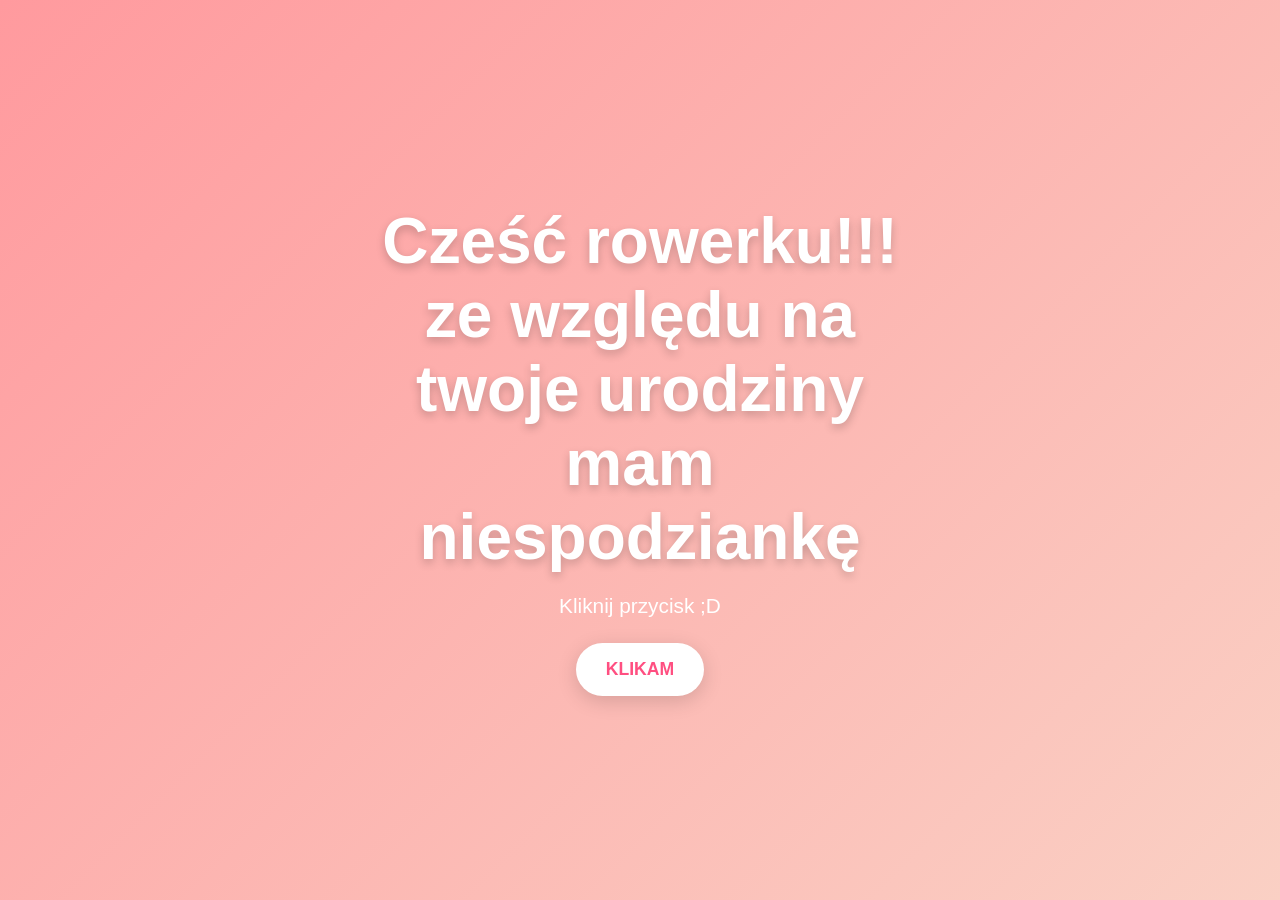
==== index.html @ ba171fe3 "Add files via upload" ====
<!DOCTYPE html>
<html lang="pl">
<head>
    <meta charset="UTF-8">
    <meta name="viewport" content="width=device-width, initial-scale=1.0">
    <title>Wszystkiego Najlepszego!</title>
    <link rel="stylesheet" href="style.css">
</head>
<body class="landing">

    <div class="container">
        <h1>Cześć rowerku!!! ze względu na twoje urodziny mam niespodziankę</h1>
        <p>Kliknij przycisk ;D</p>

        <a href="zyczenia.html" class="btn">
            KLIKAM
        </a>
    </div>

</body>
</html>
---- style.css ----
*{
    margin:0;
    padding:0;
    box-sizing:border-box;
    font-family:'Segoe UI',sans-serif;
}
#odkogo {
    font-family: Apple Chancery, cursive;
    background-color:#c97679 ;
    border-radius: 10px;
}
body{
    min-height:100vh;
    background:linear-gradient(135deg,#ff9a9e,#fad0c4);
    overflow-x:hidden;
}

/* STRONA GŁÓWNA */

.landing{
    display:flex;
    justify-content:center;
    align-items:center;
    min-height:100vh;
    padding:20px;
}

.container{
    text-align:center;
    color:white;
    max-width:600px;
}

.container h1{
    font-size:clamp(2rem,8vw,4rem);
    margin-bottom:20px;
    text-shadow:0 4px 10px rgba(0,0,0,.2);
}

.container p{
    font-size:clamp(1rem,4vw,1.3rem);
    margin-bottom:25px;
}

.btn{
    display:inline-block;
    padding:16px 30px;
    background:white;
    color:#ff4f81;
    text-decoration:none;
    border-radius:50px;
    font-size:1.1rem;
    font-weight:bold;
    transition:.3s;
    box-shadow:0 5px 20px rgba(0,0,0,.15);
}

.btn:hover{
    transform:scale(1.05);
}

/* STRONA Z ŻYCZENIAMI */

.birthday-box{
    text-align:center;
    color:white;
    padding:40px 20px;
}

.birthday-box h1{
    font-size:clamp(2rem,8vw,4rem);
    margin-bottom:20px;
    text-shadow:0 4px 10px rgba(0,0,0,.2);
}

.birthday-box p{
    max-width:800px;
    margin:15px auto;
    font-size:clamp(1rem,4vw,1.4rem);
    line-height:1.7;
}

/* GALERIA */

.gallery{
    display:flex;
    overflow-x:auto;
    scroll-snap-type:x mandatory;
    gap:15px;
    padding:20px;
    margin-bottom:40px;

    -webkit-overflow-scrolling:touch;
    scrollbar-width:none;
}

.gallery::-webkit-scrollbar{
    display:none;
}

.gallery img{
    flex:0 0 85%;
    max-width:500px;

    height:auto;
    object-fit:contain;

    border-radius:20px;
    box-shadow:0 5px 20px rgba(0,0,0,.25);

    scroll-snap-align:center;
}

.gallery img:hover{
    transform:scale(1.03);
}

/* PRZYCISK MUZYKI */

#playMusic{
    position:fixed;
    bottom:20px;
    right:20px;

    background:#1DB954;
    color:white;

    border:none;
    border-radius:999px;

    padding:15px 25px;

    font-size:1rem;
    font-weight:bold;

    cursor:pointer;

    box-shadow:0 5px 25px rgba(29,185,84,.4);

    transition:.3s;

    z-index:9999;
}

#playMusic:hover{
    transform:scale(1.05);
    box-shadow:0 8px 30px rgba(29,185,84,.6);
}

#playMusic:active{
    transform:scale(.95);
}

#playMusic:disabled{
    opacity:.9;
    cursor:default;
}

/* KONFETTI */

#confetti{
    position:fixed;
    inset:0;
    width:100%;
    height:100%;
    pointer-events:none;
    z-index:1;
}

/* ZAWARTOŚĆ NAD KONFETTI */

.birthday-box,
.gallery{
    position:relative;
    z-index:2;
}

/* TABLETY */

@media (max-width:768px){

    .birthday-box{
        padding:30px 15px;
    }

    .btn{
        width:100%;
        max-width:280px;
    }

    .gallery img{
        flex:0 0 90%;
    }

    #playMusic{
        left:50%;
        right:auto;
        bottom:15px;

        width:90%;
        max-width:320px;

        transform:translateX(-50%);
    }

    #playMusic:hover{
        transform:translateX(-50%);
    }
}

/* MAŁE TELEFONY */

@media (max-width:480px){

    .birthday-box h1{
        font-size:2rem;
    }

    .birthday-box p{
        text-align:left;
    }

    .gallery img{
        flex:0 0 95%;
    }
}
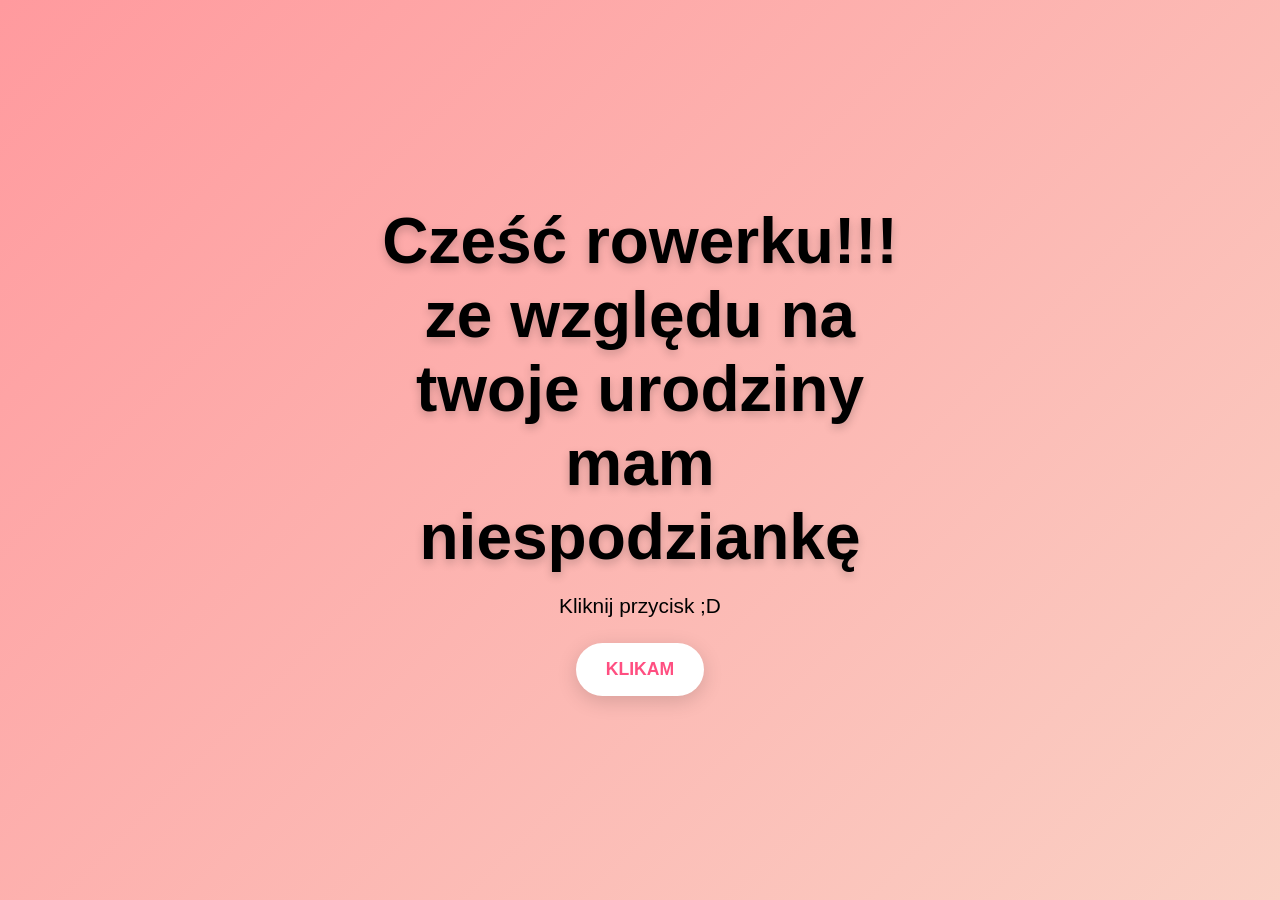
==== commit 0999b913: "Add files via upload" ====
--- a/index.html
+++ b/index.html
@@ -1,6 +1,9 @@
 <!DOCTYPE html>
 <html lang="pl">
 <head>
+<meta name="theme-color" content="#ff9a9e">
+<meta name="apple-mobile-web-app-capable" content="yes">
+<meta name="apple-mobile-web-app-status-bar-style" content="black-translucent">
     <meta charset="UTF-8">
     <meta name="viewport" content="width=device-width, initial-scale=1.0">
     <title>Wszystkiego Najlepszego!</title>
--- a/style.css
+++ b/style.css
@@ -1,18 +1,43 @@
+html,
+body{
+    width:100%;
+    min-height:100%;
+    margin:0;
+    padding:0;
+ background:linear-gradient(135deg,#ff9a9e,#fad0c4);
+}
+body{
+    margin:0;
+    min-height:100vh;
+    min-height:100dvh;
+    background:linear-gradient(135deg,#ff9a9e,#fad0c4);
+}
+
 *{
     margin:0;
     padding:0;
     box-sizing:border-box;
     font-family:'Segoe UI',sans-serif;
 }
-#odkogo {
-    font-family: Apple Chancery, cursive;
-    background-color:#c97679 ;
-    border-radius: 10px;
-}
-body{
-    min-height:100vh;
-    background:linear-gradient(135deg,#ff9a9e,#fad0c4);
-    overflow-x:hidden;
+
+
+
+/* NAPIS OD KOGO */
+
+#odkogo{
+    display:inline-block;
+    margin-top:20px;
+    padding:12px 20px;
+
+    background:#c97679;
+    color:white;
+
+    font-family:cursive;
+    font-size:1.2rem;
+
+    border-radius:12px;
+
+    box-shadow:0 4px 12px rgba(0,0,0,.15);
 }
 
 /* STRONA GŁÓWNA */
@@ -22,12 +47,12 @@
     justify-content:center;
     align-items:center;
     min-height:100vh;
+    min-height:100dvh;
     padding:20px;
 }
 
 .container{
     text-align:center;
-    color:white;
     max-width:600px;
 }
 
@@ -45,14 +70,19 @@
 .btn{
     display:inline-block;
     padding:16px 30px;
+
     background:white;
     color:#ff4f81;
+
     text-decoration:none;
-    border-radius:50px;
     font-size:1.1rem;
     font-weight:bold;
+
+    border-radius:50px;
+
+    box-shadow:0 5px 20px rgba(0,0,0,.15);
+
     transition:.3s;
-    box-shadow:0 5px 20px rgba(0,0,0,.15);
 }
 
 .btn:hover{
@@ -63,8 +93,9 @@
 
 .birthday-box{
     text-align:center;
-    color:white;
     padding:40px 20px;
+    position:relative;
+    z-index:2;
 }
 
 .birthday-box h1{
@@ -76,6 +107,7 @@
 .birthday-box p{
     max-width:800px;
     margin:15px auto;
+
     font-size:clamp(1rem,4vw,1.4rem);
     line-height:1.7;
 }
@@ -84,14 +116,21 @@
 
 .gallery{
     display:flex;
+    align-items:center;
+
     overflow-x:auto;
     scroll-snap-type:x mandatory;
+
     gap:15px;
     padding:20px;
-    margin-bottom:40px;
+
+    margin-bottom:90px;
 
     -webkit-overflow-scrolling:touch;
     scrollbar-width:none;
+
+    position:relative;
+    z-index:2;
 }
 
 .gallery::-webkit-scrollbar{
@@ -101,14 +140,15 @@
 .gallery img{
     flex:0 0 85%;
     max-width:500px;
-
+    width:100%;
     height:auto;
-    object-fit:contain;
 
     border-radius:20px;
     box-shadow:0 5px 20px rgba(0,0,0,.25);
 
     scroll-snap-align:center;
+
+    transition:.3s;
 }
 
 .gallery img:hover{
@@ -152,7 +192,7 @@
 }
 
 #playMusic:disabled{
-    opacity:.9;
+    opacity:.95;
     cursor:default;
 }
 
@@ -161,18 +201,13 @@
 #confetti{
     position:fixed;
     inset:0;
+
     width:100%;
     height:100%;
+
     pointer-events:none;
+
     z-index:1;
-}
-
-/* ZAWARTOŚĆ NAD KONFETTI */
-
-.birthday-box,
-.gallery{
-    position:relative;
-    z-index:2;
 }
 
 /* TABLETY */
@@ -195,7 +230,6 @@
     #playMusic{
         left:50%;
         right:auto;
-        bottom:15px;
 
         width:90%;
         max-width:320px;
@@ -223,4 +257,10 @@
     .gallery img{
         flex:0 0 95%;
     }
+
+    #odkogo{
+        width:100%;
+        text-align:center;
+        font-size:1rem;
+    }
 }
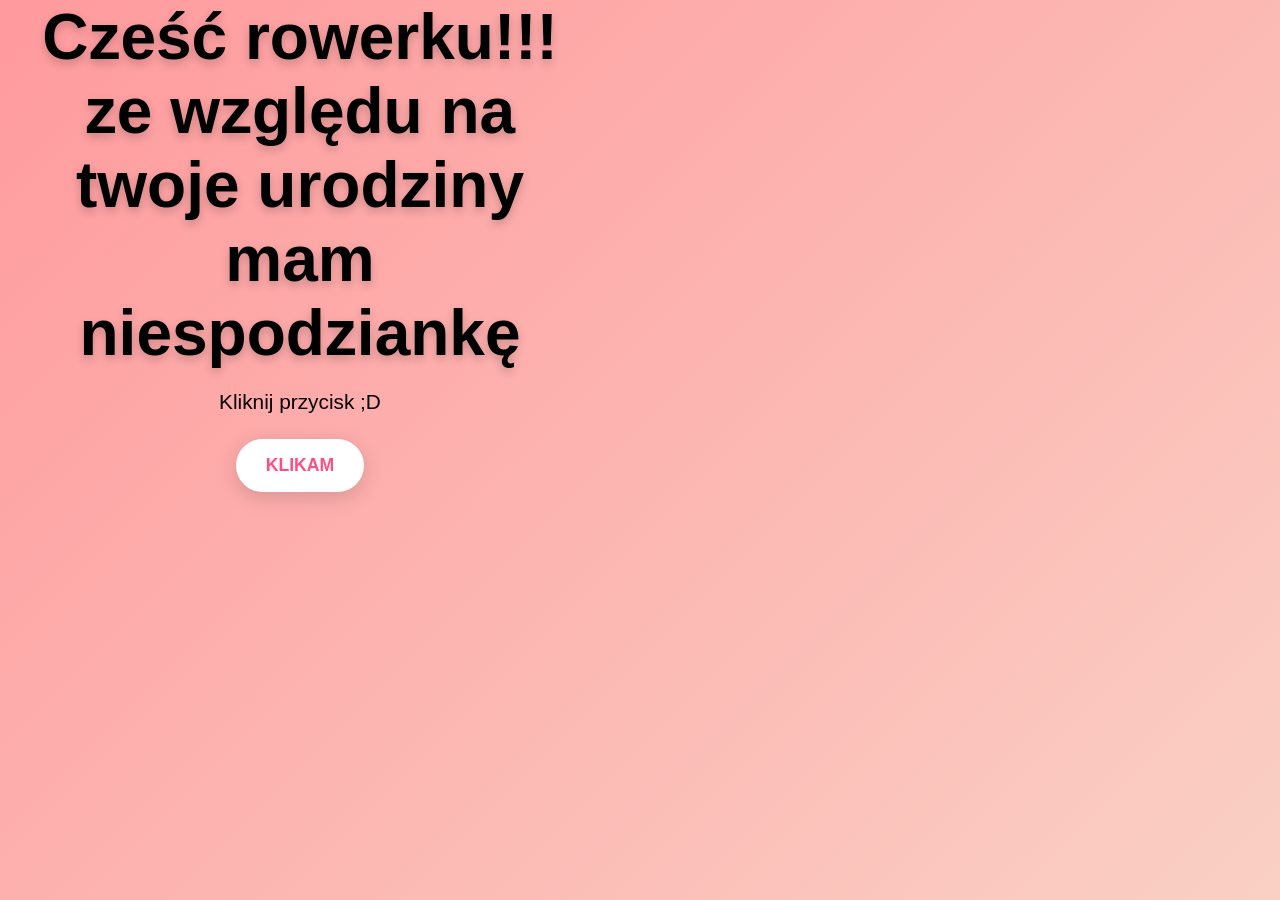
==== commit 1550dfbb: "Update index.html" ====
--- a/index.html
+++ b/index.html
@@ -9,7 +9,7 @@
     <title>Wszystkiego Najlepszego!</title>
     <link rel="stylesheet" href="style.css">
 </head>
-<body class="landing">
+<body>
 
     <div class="container">
         <h1>Cześć rowerku!!! ze względu na twoje urodziny mam niespodziankę</h1>
@@ -21,4 +21,4 @@
     </div>
 
 </body>
-</html>+</html>
--- a/style.css
+++ b/style.css
@@ -1,266 +1,223 @@
-html,
-body{
-    width:100%;
-    min-height:100%;
-    margin:0;
-    padding:0;
- background:linear-gradient(135deg,#ff9a9e,#fad0c4);
-}
-body{
-    margin:0;
-    min-height:100vh;
-    min-height:100dvh;
-    background:linear-gradient(135deg,#ff9a9e,#fad0c4);
-}
-
-*{
-    margin:0;
-    padding:0;
-    box-sizing:border-box;
-    font-family:'Segoe UI',sans-serif;
-}
-
-
+/* GLOBALNE RESETY + TŁO */
+html, body {
+    margin: 0;
+    padding: 0;
+    height: 100%;
+    background: linear-gradient(135deg,#ff9a9e,#fad0c4);
+    background-attachment: fixed; /* KLUCZ DO USUNIĘCIA PASKÓW */
+    background-size: cover;
+}
+
+/* Wymuszenie pełnej wysokości na telefonach */
+body {
+    min-height: 100dvh;
+}
+
+/* RESET */
+* {
+    margin: 0;
+    padding: 0;
+    box-sizing: border-box;
+    font-family: 'Segoe UI', sans-serif;
+}
 
 /* NAPIS OD KOGO */
-
-#odkogo{
-    display:inline-block;
-    margin-top:20px;
-    padding:12px 20px;
-
-    background:#c97679;
-    color:white;
-
-    font-family:cursive;
-    font-size:1.2rem;
-
-    border-radius:12px;
-
-    box-shadow:0 4px 12px rgba(0,0,0,.15);
+#odkogo {
+    display: inline-block;
+    margin-top: 20px;
+    padding: 12px 20px;
+    background: #c97679;
+    color: white;
+    font-family: cursive;
+    font-size: 1.2rem;
+    border-radius: 12px;
+    box-shadow: 0 4px 12px rgba(0,0,0,.15);
 }
 
 /* STRONA GŁÓWNA */
-
-.landing{
-    display:flex;
-    justify-content:center;
-    align-items:center;
-    min-height:100vh;
-    min-height:100dvh;
-    padding:20px;
-}
-
-.container{
-    text-align:center;
-    max-width:600px;
-}
-
-.container h1{
-    font-size:clamp(2rem,8vw,4rem);
-    margin-bottom:20px;
-    text-shadow:0 4px 10px rgba(0,0,0,.2);
-}
-
-.container p{
-    font-size:clamp(1rem,4vw,1.3rem);
-    margin-bottom:25px;
-}
-
-.btn{
-    display:inline-block;
-    padding:16px 30px;
-
-    background:white;
-    color:#ff4f81;
-
-    text-decoration:none;
-    font-size:1.1rem;
-    font-weight:bold;
-
-    border-radius:50px;
-
-    box-shadow:0 5px 20px rgba(0,0,0,.15);
-
-    transition:.3s;
-}
-
-.btn:hover{
-    transform:scale(1.05);
+.landing {
+    display: flex;
+    justify-content: center;
+    align-items: center;
+    min-height: 100dvh;
+    padding: 20px;
+}
+
+.container {
+    text-align: center;
+    max-width: 600px;
+}
+
+.container h1 {
+    font-size: clamp(2rem, 8vw, 4rem);
+    margin-bottom: 20px;
+    text-shadow: 0 4px 10px rgba(0,0,0,.2);
+}
+
+.container p {
+    font-size: clamp(1rem, 4vw, 1.3rem);
+    margin-bottom: 25px;
+}
+
+.btn {
+    display: inline-block;
+    padding: 16px 30px;
+    background: white;
+    color: #ff4f81;
+    text-decoration: none;
+    font-size: 1.1rem;
+    font-weight: bold;
+    border-radius: 50px;
+    box-shadow: 0 5px 20px rgba(0,0,0,.15);
+    transition: .3s;
+}
+
+.btn:hover {
+    transform: scale(1.05);
 }
 
 /* STRONA Z ŻYCZENIAMI */
-
-.birthday-box{
-    text-align:center;
-    padding:40px 20px;
-    position:relative;
-    z-index:2;
-}
-
-.birthday-box h1{
-    font-size:clamp(2rem,8vw,4rem);
-    margin-bottom:20px;
-    text-shadow:0 4px 10px rgba(0,0,0,.2);
-}
-
-.birthday-box p{
-    max-width:800px;
-    margin:15px auto;
-
-    font-size:clamp(1rem,4vw,1.4rem);
-    line-height:1.7;
+.birthday-box {
+    text-align: center;
+    padding: 40px 20px;
+    position: relative;
+    z-index: 2;
+}
+
+.birthday-box h1 {
+    font-size: clamp(2rem, 8vw, 4rem);
+    margin-bottom: 20px;
+    text-shadow: 0 4px 10px rgba(0,0,0,.2);
+}
+
+.birthday-box p {
+    max-width: 800px;
+    margin: 15px auto;
+    font-size: clamp(1rem, 4vw, 1.4rem);
+    line-height: 1.7;
 }
 
 /* GALERIA */
-
-.gallery{
-    display:flex;
-    align-items:center;
-
-    overflow-x:auto;
-    scroll-snap-type:x mandatory;
-
-    gap:15px;
-    padding:20px;
-
-    margin-bottom:90px;
-
-    -webkit-overflow-scrolling:touch;
-    scrollbar-width:none;
-
-    position:relative;
-    z-index:2;
-}
-
-.gallery::-webkit-scrollbar{
-    display:none;
-}
-
-.gallery img{
-    flex:0 0 85%;
-    max-width:500px;
-    width:100%;
-    height:auto;
-
-    border-radius:20px;
-    box-shadow:0 5px 20px rgba(0,0,0,.25);
-
-    scroll-snap-align:center;
-
-    transition:.3s;
-}
-
-.gallery img:hover{
-    transform:scale(1.03);
+.gallery {
+    display: flex;
+    align-items: center;
+    overflow-x: auto;
+    scroll-snap-type: x mandatory;
+    gap: 15px;
+    padding: 20px;
+    margin-bottom: 90px;
+    -webkit-overflow-scrolling: touch;
+    scrollbar-width: none;
+    position: relative;
+    z-index: 2;
+}
+
+.gallery::-webkit-scrollbar {
+    display: none;
+}
+
+.gallery img {
+    flex: 0 0 85%;
+    max-width: 500px;
+    width: 100%;
+    height: auto;
+    border-radius: 20px;
+    box-shadow: 0 5px 20px rgba(0,0,0,.25);
+    scroll-snap-align: center;
+    transition: .3s;
+}
+
+.gallery img:hover {
+    transform: scale(1.03);
 }
 
 /* PRZYCISK MUZYKI */
-
-#playMusic{
-    position:fixed;
-    bottom:20px;
-    right:20px;
-
-    background:#1DB954;
-    color:white;
-
-    border:none;
-    border-radius:999px;
-
-    padding:15px 25px;
-
-    font-size:1rem;
-    font-weight:bold;
-
-    cursor:pointer;
-
-    box-shadow:0 5px 25px rgba(29,185,84,.4);
-
-    transition:.3s;
-
-    z-index:9999;
-}
-
-#playMusic:hover{
-    transform:scale(1.05);
-    box-shadow:0 8px 30px rgba(29,185,84,.6);
-}
-
-#playMusic:active{
-    transform:scale(.95);
-}
-
-#playMusic:disabled{
-    opacity:.95;
-    cursor:default;
+#playMusic {
+    position: fixed;
+    bottom: 20px;
+    right: 20px;
+    background: #1DB954;
+    color: white;
+    border: none;
+    border-radius: 999px;
+    padding: 15px 25px;
+    font-size: 1rem;
+    font-weight: bold;
+    cursor: pointer;
+    box-shadow: 0 5px 25px rgba(29,185,84,.4);
+    transition: .3s;
+    z-index: 9999;
+}
+
+#playMusic:hover {
+    transform: scale(1.05);
+    box-shadow: 0 8px 30px rgba(29,185,84,.6);
+}
+
+#playMusic:active {
+    transform: scale(.95);
+}
+
+#playMusic:disabled {
+    opacity: .95;
+    cursor: default;
 }
 
 /* KONFETTI */
-
-#confetti{
-    position:fixed;
-    inset:0;
-
-    width:100%;
-    height:100%;
-
-    pointer-events:none;
-
-    z-index:1;
+#confetti {
+    position: fixed;
+    inset: 0;
+    width: 100%;
+    height: 100%;
+    pointer-events: none;
+    z-index: 1;
 }
 
 /* TABLETY */
-
-@media (max-width:768px){
-
-    .birthday-box{
-        padding:30px 15px;
-    }
-
-    .btn{
-        width:100%;
-        max-width:280px;
-    }
-
-    .gallery img{
-        flex:0 0 90%;
-    }
-
-    #playMusic{
-        left:50%;
-        right:auto;
-
-        width:90%;
-        max-width:320px;
-
-        transform:translateX(-50%);
-    }
-
-    #playMusic:hover{
-        transform:translateX(-50%);
+@media (max-width: 768px) {
+    .birthday-box {
+        padding: 30px 15px;
+    }
+
+    .btn {
+        width: 100%;
+        max-width: 280px;
+    }
+
+    .gallery img {
+        flex: 0 0 90%;
+    }
+
+    #playMusic {
+        left: 50%;
+        right: auto;
+        width: 90%;
+        max-width: 320px;
+        transform: translateX(-50%);
+    }
+
+    #playMusic:hover {
+        transform: translateX(-50%);
     }
 }
 
 /* MAŁE TELEFONY */
-
-@media (max-width:480px){
-
-    .birthday-box h1{
-        font-size:2rem;
-    }
-
-    .birthday-box p{
-        text-align:left;
-    }
-
-    .gallery img{
-        flex:0 0 95%;
-    }
-
-    #odkogo{
-        width:100%;
-        text-align:center;
-        font-size:1rem;
-    }
-}+@media (max-width: 480px) {
+    .birthday-box h1 {
+        font-size: 2rem;
+    }
+
+    .birthday-box p {
+        text-align: left;
+    }
+
+    .gallery img {
+        flex: 0 0 95%;
+    }
+
+    #odkogo {
+        width: 100%;
+        text-align: center;
+        font-size: 1rem;
+    }
+}
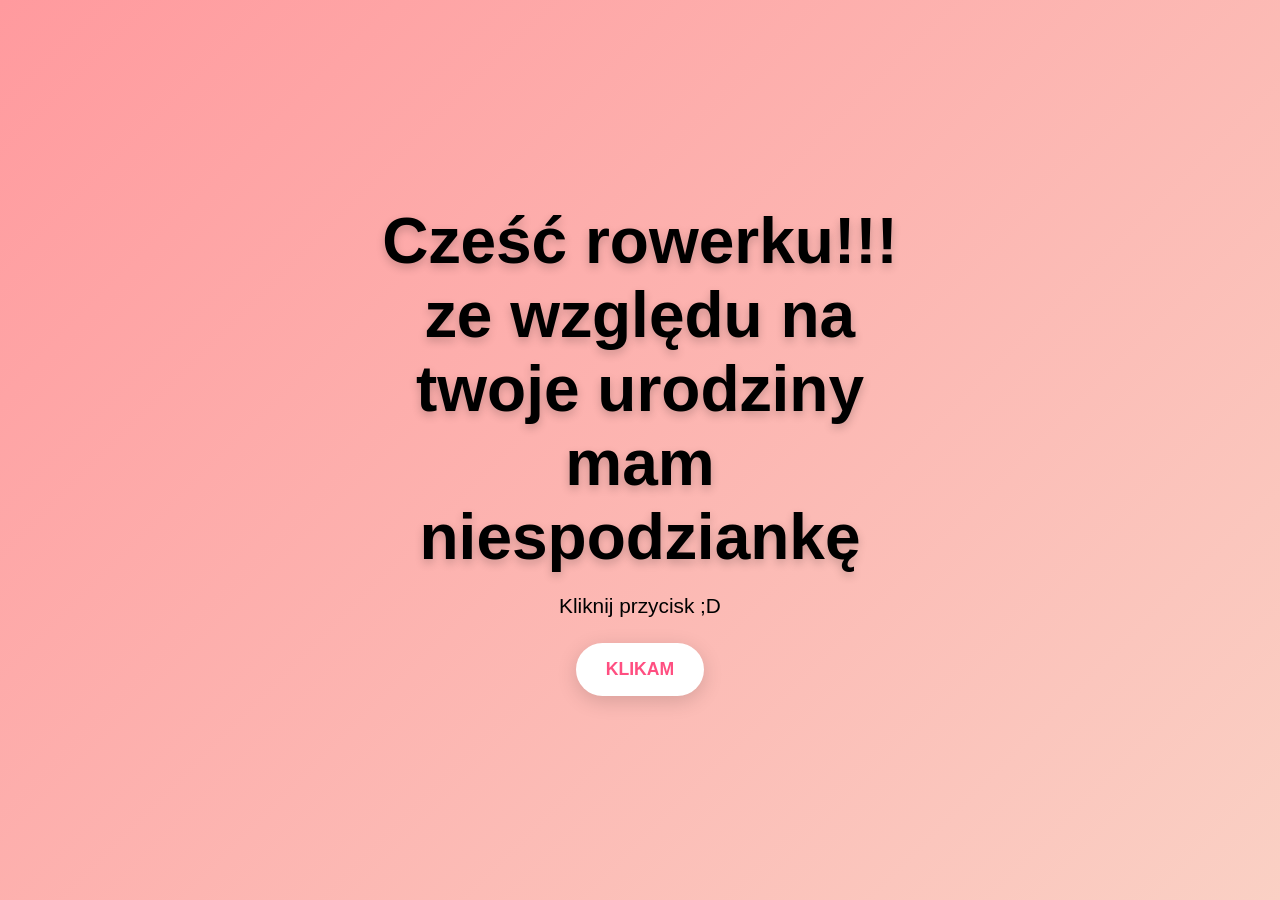
==== commit 6f93af73: "Add files via upload" ====
--- a/index.html
+++ b/index.html
@@ -9,7 +9,7 @@
     <title>Wszystkiego Najlepszego!</title>
     <link rel="stylesheet" href="style.css">
 </head>
-<body>
+<body class="landing">
 
     <div class="container">
         <h1>Cześć rowerku!!! ze względu na twoje urodziny mam niespodziankę</h1>
@@ -21,4 +21,4 @@
     </div>
 
 </body>
-</html>
+</html>
--- a/style.css
+++ b/style.css
@@ -1,16 +1,19 @@
 /* GLOBALNE RESETY + TŁO */
-html, body {
+html {
     margin: 0;
     padding: 0;
-    height: 100%;
+    min-height: 100%;
+    background: #ff9a9e;
+}
+
+body {
+    margin: 0;
+    padding: 0;
+    min-height: 100vh;
+    min-height: 100dvh;
     background: linear-gradient(135deg,#ff9a9e,#fad0c4);
-    background-attachment: fixed; /* KLUCZ DO USUNIĘCIA PASKÓW */
+    background-attachment: scroll;
     background-size: cover;
-}
-
-/* Wymuszenie pełnej wysokości na telefonach */
-body {
-    min-height: 100dvh;
 }
 
 /* RESET */
@@ -220,4 +223,4 @@
         text-align: center;
         font-size: 1rem;
     }
-}
+}
